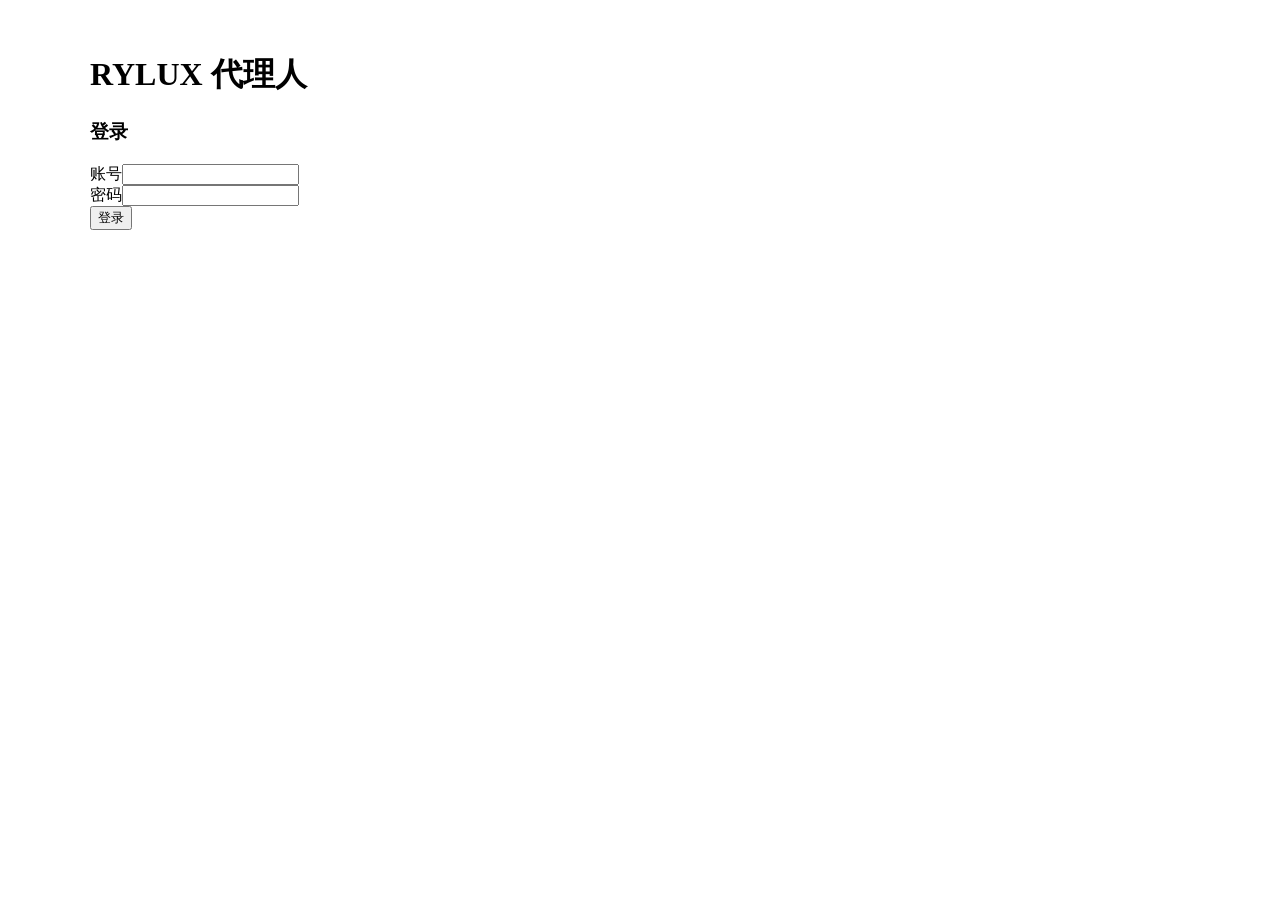
==== backend/agent_web/index.html @ b4b7fc64 "Add scoped agents and referral VIP rewards" ====
<!doctype html>
<html lang="zh-CN">
<head>
  <meta charset="utf-8"><meta name="viewport" content="width=device-width,initial-scale=1">
  <title>RYLUX 代理人</title>
  <link rel="stylesheet" href="/admin/assets/styles.css">
  <style>[hidden]{display:none!important}</style>
</head>
<body>
<main class="main" style="max-width:1100px;margin:auto;padding:24px">
  <h1>RYLUX 代理人</h1>
  <p id="message" role="status"></p>
  <section class="panel" id="loginPanel">
    <div class="panel-head"><h3>登录</h3></div>
    <form id="loginForm" class="panel-body">
      <div class="form-group"><label>账号</label><input id="username" class="input" required></div>
      <div class="form-group"><label>密码</label><input id="password" class="input" type="password" required></div>
      <button class="btn btn-primary">登录</button>
    </form>
  </section>
  <section id="dashboard" hidden>
    <div class="panel"><div class="panel-head"><h3 id="agentName">代理人</h3><button id="logout" class="btn btn-ghost">退出</button></div>
      <div class="panel-body">剩余额度：<strong id="quota">0</strong> 天 · 邀请码：<strong id="inviteCode">-</strong></div></div>
    <div class="panel" id="cardsPanel"><div class="panel-head"><h3>发卡</h3></div><form id="cardsForm" class="panel-body">
      <select id="cardDays" class="select"><option>1</option><option>7</option><option>30</option><option>90</option><option>180</option><option>365</option></select>
      <input id="cardQty" class="input" type="number" min="1" max="100" value="1" required>
      <input id="cardLabel" class="input" maxlength="80" placeholder="卡片标签">
      <label><input id="cardPaid" type="checkbox" checked> 已收款</label>
      <button class="btn btn-primary">生成</button>
      <textarea id="generated" class="keys" readonly aria-label="生成的兑换码"></textarea>
    </form><div class="panel-body" id="cards"></div></div>
    <div class="panel" id="usersPanel"><div class="panel-head"><h3>所属用户</h3></div><div class="panel-body" id="users"></div></div>
  </section>
</main>
<script src="/agent/app.js"></script>
</body></html>
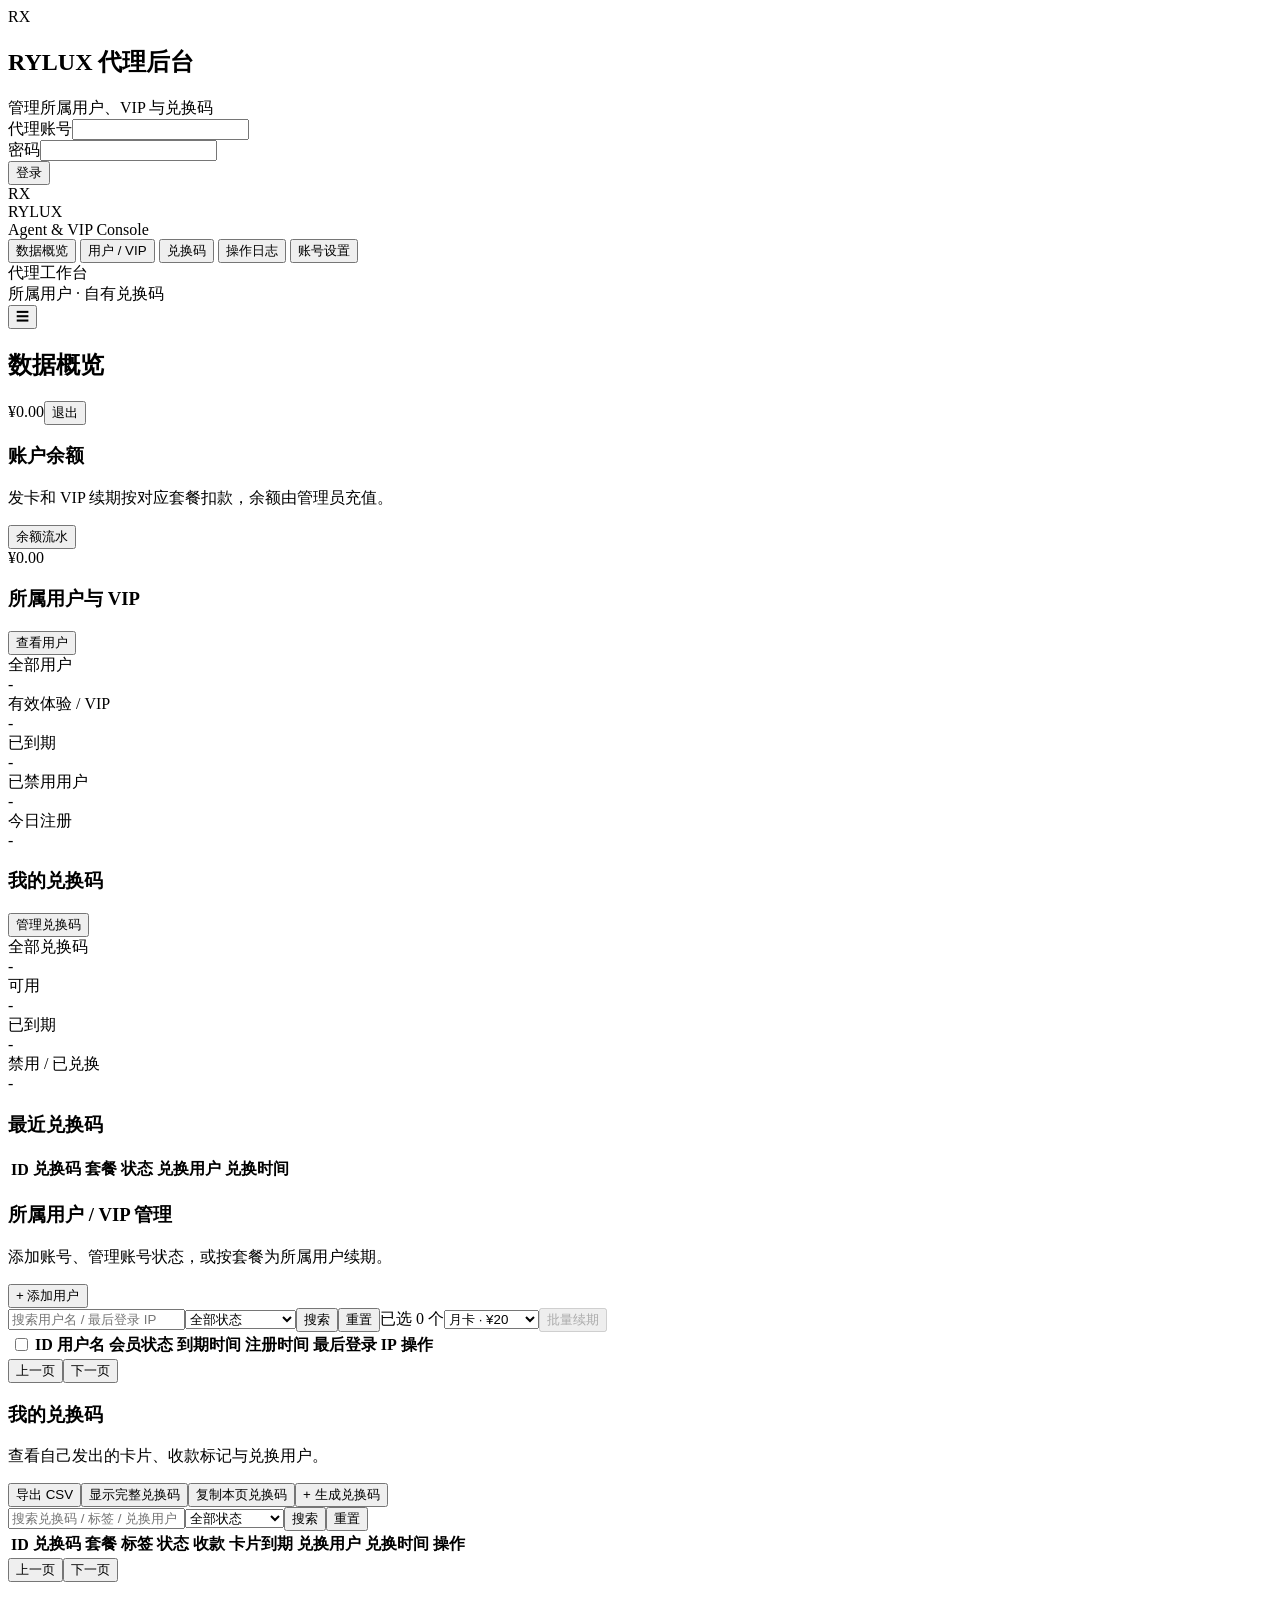
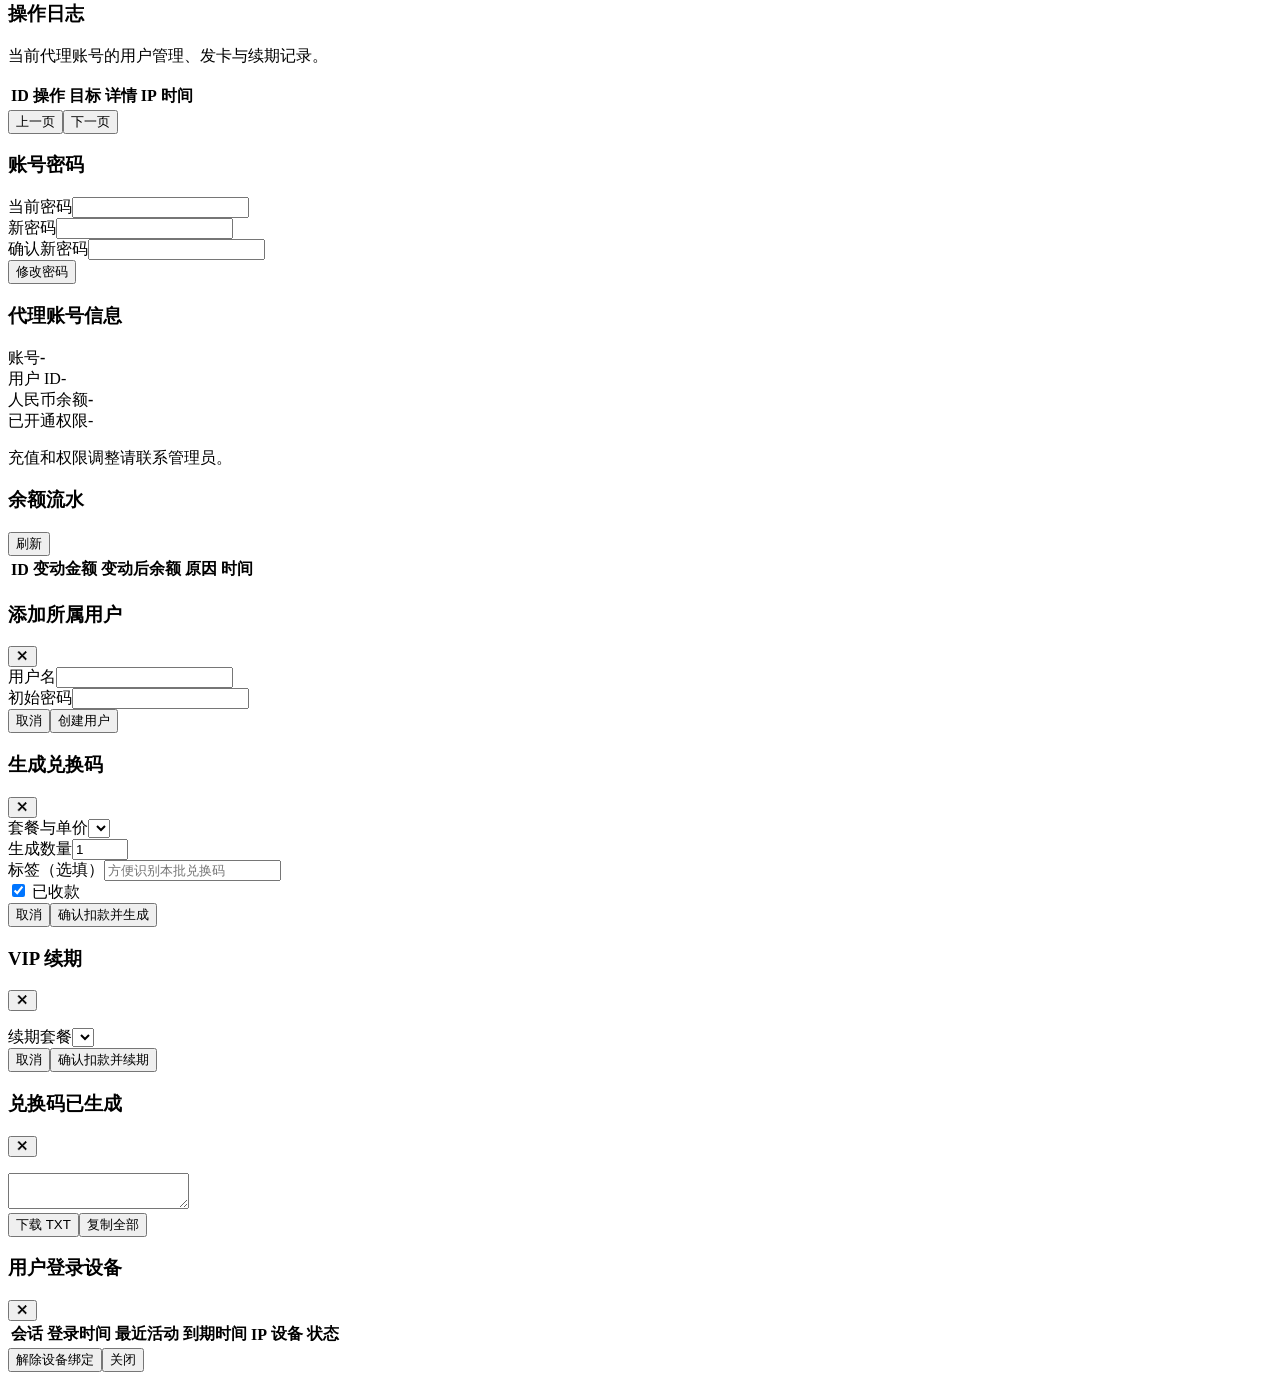
==== commit acb50af2: "Upgrade agent console with RMB billing" ====
--- a/backend/agent_web/index.html
+++ b/backend/agent_web/index.html
@@ -1,36 +1,93 @@
 <!doctype html>
 <html lang="zh-CN">
 <head>
-  <meta charset="utf-8"><meta name="viewport" content="width=device-width,initial-scale=1">
-  <title>RYLUX 代理人</title>
+  <meta charset="utf-8">
+  <meta name="viewport" content="width=device-width,initial-scale=1">
+  <title>RYLUX 代理后台</title>
   <link rel="stylesheet" href="/admin/assets/styles.css">
-  <style>[hidden]{display:none!important}</style>
 </head>
 <body>
-<main class="main" style="max-width:1100px;margin:auto;padding:24px">
-  <h1>RYLUX 代理人</h1>
-  <p id="message" role="status"></p>
-  <section class="panel" id="loginPanel">
-    <div class="panel-head"><h3>登录</h3></div>
-    <form id="loginForm" class="panel-body">
-      <div class="form-group"><label>账号</label><input id="username" class="input" required></div>
-      <div class="form-group"><label>密码</label><input id="password" class="input" type="password" required></div>
-      <button class="btn btn-primary">登录</button>
+<section class="login-shell" id="loginPanel">
+  <div class="login-card">
+    <div class="brand-row"><div class="brand-mark">RX</div><div><h1>RYLUX 代理后台</h1><span class="muted">管理所属用户、VIP 与兑换码</span></div></div>
+    <div id="loginAlert" class="alert alert-error hidden" role="alert"></div>
+    <form id="loginForm">
+      <div class="form-group"><label for="username">代理账号</label><input id="username" class="input" autocomplete="username" required></div>
+      <div class="form-group"><label for="password">密码</label><input id="password" class="input" type="password" autocomplete="current-password" required></div>
+      <button class="btn btn-primary" id="loginBtn" type="submit">登录</button>
     </form>
+  </div>
+</section>
+<div class="app hidden" id="dashboard">
+  <aside class="sidebar" id="sidebar">
+    <div class="brand-row"><div class="brand-mark">RX</div><div><div class="sidebar-title">RYLUX</div><div class="sidebar-sub">Agent & VIP Console</div></div></div>
+    <nav class="nav" aria-label="代理后台导航">
+      <button class="nav-btn active" data-view="overview">数据概览</button>
+      <button class="nav-btn" data-view="users" id="usersNav">用户 / VIP</button>
+      <button class="nav-btn" data-view="licenses" id="licensesNav">兑换码</button>
+      <button class="nav-btn" data-view="logs">操作日志</button>
+      <button class="nav-btn" data-view="settings">账号设置</button>
+    </nav>
+    <div class="sidebar-footer">代理工作台<br>所属用户 · 自有兑换码</div>
+  </aside>
+  <section class="main">
+    <header class="topbar">
+      <div class="console-heading"><button class="btn btn-ghost mobile-menu" id="menuBtn" aria-label="打开导航" aria-expanded="false">☰</button><h2 id="pageTitle">数据概览</h2></div>
+      <div class="top-actions"><span class="balance-pill" id="topBalance">¥0.00</span><span class="muted" id="agentName"></span><button class="btn btn-ghost btn-sm" id="logoutBtn">退出</button></div>
+    </header>
+    <main class="content">
+      <div id="globalAlert" class="alert hidden" role="status" aria-live="polite"></div>
+      <section id="view-overview">
+        <div class="panel"><div class="panel-head"><div><h3>账户余额</h3><p class="panel-description">发卡和 VIP 续期按对应套餐扣款，余额由管理员充值。</p></div><button class="btn btn-secondary btn-sm" data-jump="settings">余额流水</button></div>
+          <div class="panel-body"><div class="agent-balance-value" id="balanceValue">¥0.00</div><div class="price-grid" id="overviewPrices"></div></div>
+        </div>
+        <div class="panel" id="overviewUsersPanel"><div class="panel-head"><h3>所属用户与 VIP</h3><button class="btn btn-secondary btn-sm" id="overviewUsersBtn" data-jump="users">查看用户</button></div><div class="panel-body"><div class="grid-stats">
+          <div class="stat-card"><div class="stat-label">全部用户</div><div class="stat-value" id="userStatTotal">-</div></div>
+          <div class="stat-card"><div class="stat-label">有效体验 / VIP</div><div class="stat-value" id="userStatActive">-</div></div>
+          <div class="stat-card"><div class="stat-label">已到期</div><div class="stat-value" id="userStatExpired">-</div></div>
+          <div class="stat-card"><div class="stat-label">已禁用用户</div><div class="stat-value" id="userStatDisabled">-</div></div>
+          <div class="stat-card"><div class="stat-label">今日注册</div><div class="stat-value" id="userStatToday">-</div></div>
+        </div></div></div>
+        <div class="panel" id="overviewLicensesPanel"><div class="panel-head"><h3>我的兑换码</h3><button class="btn btn-secondary btn-sm" id="overviewLicensesBtn" data-jump="licenses">管理兑换码</button></div><div class="panel-body"><div class="grid-stats agent-code-stats">
+          <div class="stat-card"><div class="stat-label">全部兑换码</div><div class="stat-value" id="statTotal">-</div></div>
+          <div class="stat-card"><div class="stat-label">可用</div><div class="stat-value" id="statActive">-</div></div>
+          <div class="stat-card"><div class="stat-label">已到期</div><div class="stat-value" id="statExpired">-</div></div>
+          <div class="stat-card"><div class="stat-label">禁用 / 已兑换</div><div class="stat-value" id="statDisabled">-</div></div>
+        </div></div></div>
+        <div class="panel" id="overviewRecentPanel"><div class="panel-head"><h3>最近兑换码</h3></div><div class="table-wrap"><table><thead><tr><th>ID</th><th>兑换码</th><th>套餐</th><th>状态</th><th>兑换用户</th><th>兑换时间</th></tr></thead><tbody id="recentBody"></tbody></table></div></div>
+      </section>
+      <section id="view-users" class="hidden">
+        <div class="panel"><div class="panel-head"><div><h3>所属用户 / VIP 管理</h3><p class="panel-description">添加账号、管理账号状态，或按套餐为所属用户续期。</p></div><button class="btn btn-primary" id="addUserBtn">+ 添加用户</button></div>
+          <div class="panel-body"><div class="toolbar"><input id="userSearchInput" class="input" placeholder="搜索用户名 / 最后登录 IP" aria-label="搜索用户"><select id="userStatusFilter" class="select" aria-label="用户状态"><option value="">全部状态</option><option value="active">体验 / VIP 有效</option><option value="expired">已到期</option><option value="disabled">已禁用</option></select><button class="btn btn-primary" id="userSearchBtn">搜索</button><button class="btn btn-ghost" id="userResetBtn">重置</button><span class="muted" id="userSelectedInfo">已选 0 个</span><select class="select" id="batchRenewDays" aria-label="批量续期套餐"><option value="30">月卡 · ¥20</option><option value="90">季卡 · ¥48</option><option value="180">半年卡 · ¥78</option><option value="365">年卡 · ¥118</option></select><button class="btn btn-secondary" id="batchRenewBtn" disabled>批量续期</button></div></div>
+          <div class="table-wrap"><table><thead><tr><th><input type="checkbox" id="userSelectAll" aria-label="选择本页用户"></th><th>ID</th><th>用户名</th><th>会员状态</th><th>到期时间</th><th>注册时间</th><th>最后登录</th><th>IP</th><th>操作</th></tr></thead><tbody id="userBody"></tbody></table></div>
+          <div class="pager"><span class="muted" id="userPagerInfo"></span><button class="btn btn-ghost btn-sm" id="userPrevBtn">上一页</button><button class="btn btn-ghost btn-sm" id="userNextBtn">下一页</button></div>
+        </div>
+      </section>
+      <section id="view-licenses" class="hidden">
+        <div class="panel"><div class="panel-head"><div><h3>我的兑换码</h3><p class="panel-description">查看自己发出的卡片、收款标记与兑换用户。</p></div><div class="toolbar"><button class="btn btn-ghost" id="exportCsvBtn">导出 CSV</button><button class="btn btn-ghost" id="toggleRevealBtn">显示完整兑换码</button><button class="btn btn-secondary" id="copyPageBtn">复制本页兑换码</button><button class="btn btn-primary" id="generateBtn">+ 生成兑换码</button></div></div>
+          <div class="panel-body"><div class="toolbar"><input id="searchInput" class="input" placeholder="搜索兑换码 / 标签 / 兑换用户" aria-label="搜索兑换码"><select id="statusFilter" class="select" aria-label="兑换码状态"><option value="">全部状态</option><option value="active">可用</option><option value="expired">已到期</option><option value="disabled">禁用 / 已兑换</option></select><button class="btn btn-primary" id="searchBtn">搜索</button><button class="btn btn-ghost" id="resetSearchBtn">重置</button></div></div>
+          <div class="table-wrap"><table><thead><tr><th>ID</th><th>兑换码</th><th>套餐</th><th>标签</th><th>状态</th><th>收款</th><th>卡片到期</th><th>兑换用户</th><th>兑换时间</th><th>操作</th></tr></thead><tbody id="licenseBody"></tbody></table></div>
+          <div class="pager"><span class="muted" id="licensePagerInfo"></span><button class="btn btn-ghost btn-sm" id="licensePrevBtn">上一页</button><button class="btn btn-ghost btn-sm" id="licenseNextBtn">下一页</button></div>
+        </div>
+      </section>
+      <section id="view-logs" class="hidden">
+        <div class="panel"><div class="panel-head"><div><h3>操作日志</h3><p class="panel-description">当前代理账号的用户管理、发卡与续期记录。</p></div></div><div class="table-wrap"><table><thead><tr><th>ID</th><th>操作</th><th>目标</th><th>详情</th><th>IP</th><th>时间</th></tr></thead><tbody id="logBody"></tbody></table></div><div class="pager"><span class="muted" id="logPagerInfo"></span><button class="btn btn-ghost btn-sm" id="logPrevBtn">上一页</button><button class="btn btn-ghost btn-sm" id="logNextBtn">下一页</button></div></div>
+      </section>
+      <section id="view-settings" class="hidden">
+        <div class="settings-grid">
+          <div class="panel"><div class="panel-head"><h3>账号密码</h3></div><form id="passwordForm" class="panel-body"><div class="form-group"><label for="currentPassword">当前密码</label><input class="input" id="currentPassword" type="password" autocomplete="current-password" required></div><div class="form-group"><label for="newPassword">新密码</label><input class="input" id="newPassword" type="password" autocomplete="new-password" minlength="10" required></div><div class="form-group"><label for="confirmPassword">确认新密码</label><input class="input" id="confirmPassword" type="password" autocomplete="new-password" minlength="10" required></div><button class="btn btn-primary" id="savePasswordBtn">修改密码</button></form></div>
+          <div class="panel"><div class="panel-head"><h3>代理账号信息</h3></div><div class="panel-body info-list"><div class="info-row"><span class="muted">账号</span><strong id="settingsUsername">-</strong></div><div class="info-row"><span class="muted">用户 ID</span><span id="settingsId">-</span></div><div class="info-row"><span class="muted">人民币余额</span><strong id="settingsBalance">-</strong></div><div class="info-row"><span class="muted">已开通权限</span><span id="settingsPermissions">-</span></div><p class="muted">充值和权限调整请联系管理员。</p></div></div>
+        </div>
+        <div class="panel"><div class="panel-head"><h3>余额流水</h3><button class="btn btn-ghost btn-sm" id="refreshBalanceBtn">刷新</button></div><div class="table-wrap"><table><thead><tr><th>ID</th><th>变动金额</th><th>变动后余额</th><th>原因</th><th>时间</th></tr></thead><tbody id="balanceBody"></tbody></table></div></div>
+      </section>
+    </main>
   </section>
-  <section id="dashboard" hidden>
-    <div class="panel"><div class="panel-head"><h3 id="agentName">代理人</h3><button id="logout" class="btn btn-ghost">退出</button></div>
-      <div class="panel-body">剩余额度：<strong id="quota">0</strong> 天 · 邀请码：<strong id="inviteCode">-</strong></div></div>
-    <div class="panel" id="cardsPanel"><div class="panel-head"><h3>发卡</h3></div><form id="cardsForm" class="panel-body">
-      <select id="cardDays" class="select"><option>1</option><option>7</option><option>30</option><option>90</option><option>180</option><option>365</option></select>
-      <input id="cardQty" class="input" type="number" min="1" max="100" value="1" required>
-      <input id="cardLabel" class="input" maxlength="80" placeholder="卡片标签">
-      <label><input id="cardPaid" type="checkbox" checked> 已收款</label>
-      <button class="btn btn-primary">生成</button>
-      <textarea id="generated" class="keys" readonly aria-label="生成的兑换码"></textarea>
-    </form><div class="panel-body" id="cards"></div></div>
-    <div class="panel" id="usersPanel"><div class="panel-head"><h3>所属用户</h3></div><div class="panel-body" id="users"></div></div>
-  </section>
-</main>
+</div>
+<div class="modal-backdrop hidden" id="addUserModal"><div class="modal" role="dialog" aria-modal="true" aria-labelledby="addUserTitle"><form id="addUserForm"><div class="modal-head"><h3 id="addUserTitle">添加所属用户</h3><button class="btn btn-ghost btn-sm" type="button" data-close="addUserModal" aria-label="关闭">✕</button></div><div class="modal-body"><div class="form-group"><label for="newUsername">用户名</label><input class="input" id="newUsername" minlength="3" maxlength="32" autocomplete="off" required></div><div class="form-group"><label for="userPassword">初始密码</label><input class="input" id="userPassword" type="password" minlength="6" autocomplete="new-password" required></div><div class="alert alert-error hidden" id="addUserError" role="alert"></div></div><div class="modal-foot"><button class="btn btn-ghost" type="button" data-close="addUserModal">取消</button><button class="btn btn-primary" id="confirmAddUser">创建用户</button></div></form></div></div>
+<div class="modal-backdrop hidden" id="generateModal"><div class="modal" role="dialog" aria-modal="true" aria-labelledby="generateTitle"><form id="generateForm"><div class="modal-head"><h3 id="generateTitle">生成兑换码</h3><button class="btn btn-ghost btn-sm" type="button" data-close="generateModal" aria-label="关闭">✕</button></div><div class="modal-body"><div class="form-group"><label for="genDays">套餐与单价</label><select class="select" id="genDays" required></select></div><div class="form-group"><label for="genQty">生成数量</label><input class="input" id="genQty" type="number" min="1" max="100" step="1" value="1" required></div><div class="form-group"><label for="genLabel">标签（选填）</label><input class="input" id="genLabel" maxlength="80" placeholder="方便识别本批兑换码"></div><label><input type="checkbox" id="genPaid" checked> 已收款</label><div class="charge-preview" id="generatePreview" aria-live="polite"></div><div class="alert alert-error hidden" id="generateError" role="alert"></div></div><div class="modal-foot"><button class="btn btn-ghost" type="button" data-close="generateModal">取消</button><button class="btn btn-primary" id="confirmGenerate">确认扣款并生成</button></div></form></div></div>
+<div class="modal-backdrop hidden" id="renewModal"><div class="modal" role="dialog" aria-modal="true" aria-labelledby="renewTitle"><form id="renewForm"><div class="modal-head"><h3 id="renewTitle">VIP 续期</h3><button class="btn btn-ghost btn-sm" type="button" data-close="renewModal" aria-label="关闭">✕</button></div><div class="modal-body"><p id="renewUser"></p><div class="form-group"><label for="renewDays">续期套餐</label><select class="select" id="renewDays" required></select></div><div class="charge-preview" id="renewPreview" aria-live="polite"></div><div class="alert alert-error hidden" id="renewError" role="alert"></div></div><div class="modal-foot"><button class="btn btn-ghost" type="button" data-close="renewModal">取消</button><button class="btn btn-primary" id="confirmRenew">确认扣款并续期</button></div></form></div></div>
+<div class="modal-backdrop hidden" id="resultModal"><div class="modal" role="dialog" aria-modal="true" aria-labelledby="resultTitle"><div class="modal-head"><h3 id="resultTitle">兑换码已生成</h3><button class="btn btn-ghost btn-sm" data-close="resultModal" aria-label="关闭">✕</button></div><div class="modal-body"><p class="muted" id="generatedInfo"></p><textarea class="keys" id="generatedKeys" readonly aria-label="生成的兑换码"></textarea></div><div class="modal-foot"><button class="btn btn-secondary" id="downloadKeysBtn">下载 TXT</button><button class="btn btn-primary" id="copyKeysBtn">复制全部</button></div></div></div>
+<div class="modal-backdrop hidden" id="userSessionsModal"><div class="modal modal-wide" role="dialog" aria-modal="true" aria-labelledby="userSessionsTitle"><div class="modal-head"><div><h3 id="userSessionsTitle">用户登录设备</h3><p class="muted" id="userSessionsSummary"></p></div><button class="btn btn-ghost btn-sm" data-close="userSessionsModal" aria-label="关闭">✕</button></div><div class="table-wrap"><table><thead><tr><th>会话</th><th>登录时间</th><th>最近活动</th><th>到期时间</th><th>IP</th><th>设备</th><th>状态</th></tr></thead><tbody id="userSessionsBody"></tbody></table></div><div class="modal-foot"><button class="btn btn-danger" id="unbindDeviceBtn">解除设备绑定</button><button class="btn btn-ghost" data-close="userSessionsModal">关闭</button></div></div></div>
 <script src="/agent/app.js"></script>
-</body></html>
+</body>
+</html>
